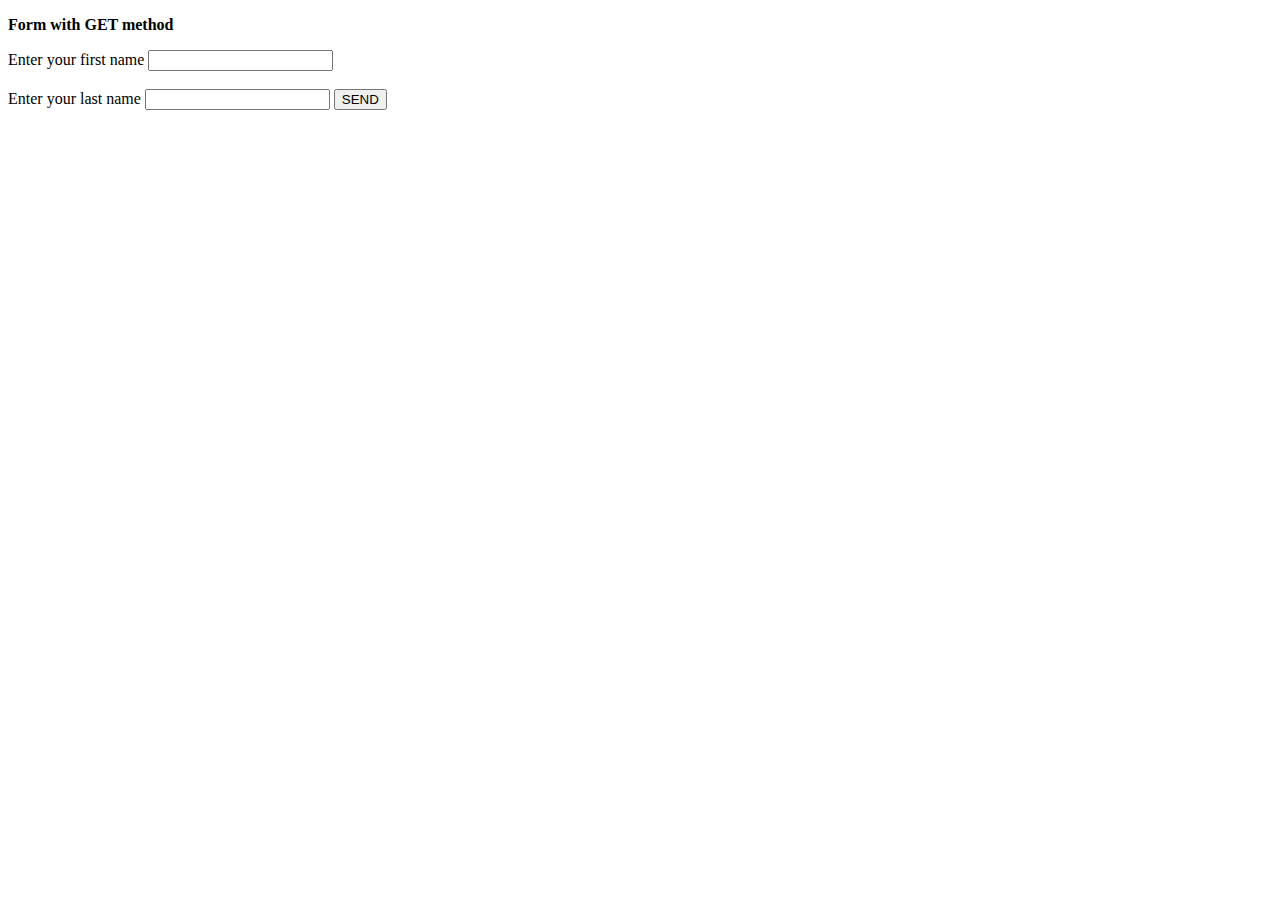
==== formGETmethod.html @ 95e697ea "Create formGETmethod.html" ====
<!DOCTYPE html>
<html>
    <head>
        <meta charset="UTF-8">
        <title>GET form</title>
    </head>
    <body>

        <p><b>Form with GET method</b></p>

        <form action="/address.php" method="get">
            <label>Enter your first name</label>
            <input type="text" id="clientFirstName" name="clientFirstName">
            <br>
            <br>
            <label>Enter your last name</label>
            <input type="text" id="clientLastName" name="clientLastName">

            <button type="submit">SEND</button>
        </form>
    </body>
</html>
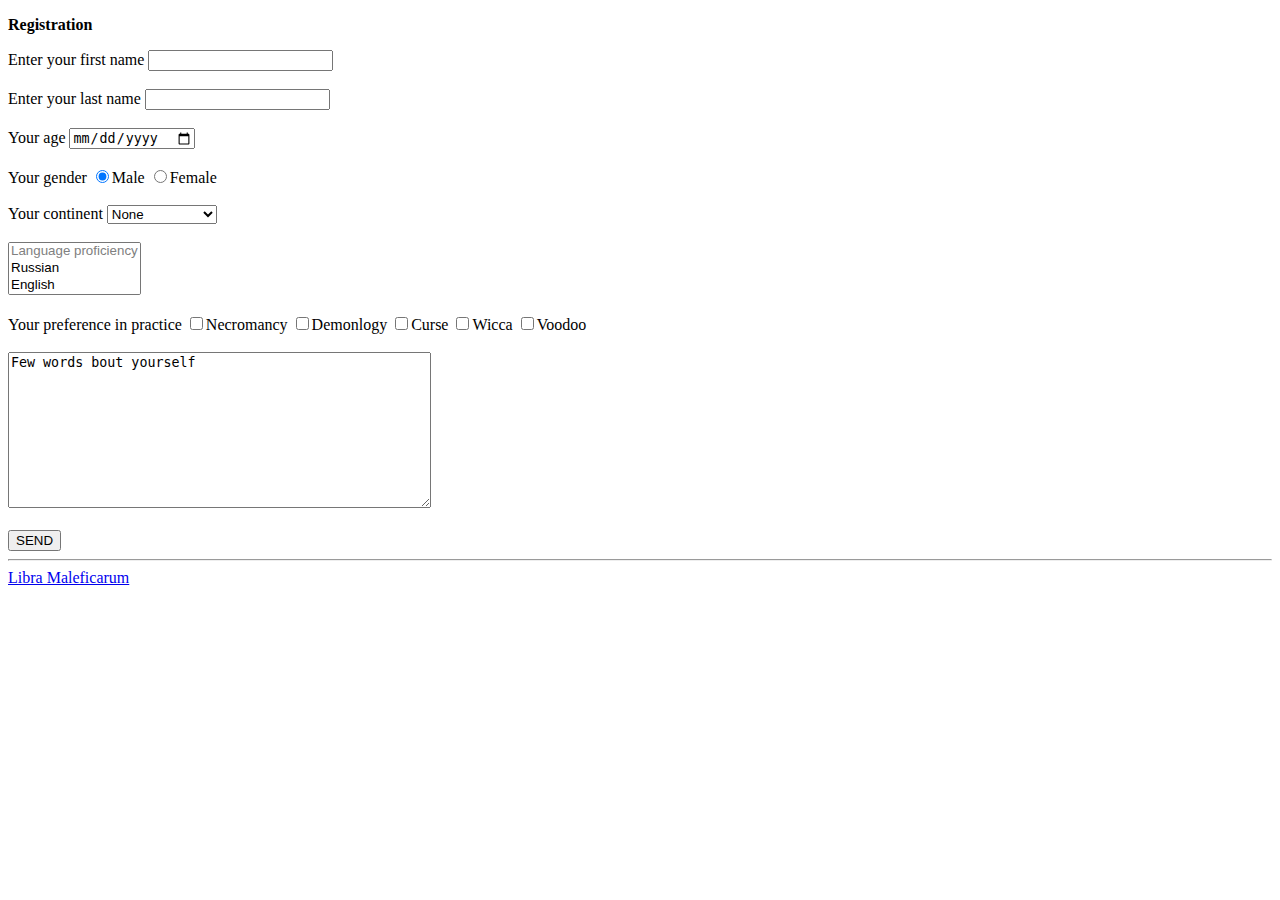
==== commit bcf47f78: "Change formGETmethod.html.html" ====
--- a/formGETmethod.html
+++ b/formGETmethod.html
@@ -1,22 +1,78 @@
 <!DOCTYPE html>
 <html>
-    <head>
-        <meta charset="UTF-8">
-        <title>GET form</title>
-    </head>
-    <body>
+<head>
+    <meta charset="UTF-8">
+    <title>GET form</title>
+</head>
+<body>
 
-        <p><b>Form with GET method</b></p>
+<p><b>Registration</b></p>
 
-        <form action="/address.php" method="get">
-            <label>Enter your first name</label>
-            <input type="text" id="clientFirstName" name="clientFirstName">
-            <br>
-            <br>
-            <label>Enter your last name</label>
-            <input type="text" id="clientLastName" name="clientLastName">
-
-            <button type="submit">SEND</button>
-        </form>
-    </body>
+<form action="/address.php" method="get">
+    <label for="clientFirstName">Enter your first name</label>
+    <input type="text" id="clientFirstName" name="clientFirstName">
+    <br>
+    <br>
+    <label for="clientLastName">Enter your last name</label>
+    <input type="text" id="clientLastName" name="clientLastName">
+    <br>
+    <br>
+    <label>Your age</label>
+    <input type="date" datafld="date" name="date">
+    <br>
+    <br>
+    <label>Your gender</label>
+    <input checked type="radio" name="gender" value="rad1">Male
+    <input type="radio" name="gender" value="rad2">Female
+    <br>
+    <br>
+    <label>Your continent</label>
+    <select>
+        <option>None</option>
+        <option>Eurasia</option>
+        <option>Africa</option>
+        <option>North America</option>
+        <option>South America</option>
+        <option>Australia</option>
+        <option>Antarctica</option>
+    </select>
+    <br>
+    <br>
+    <select size="3" multiple name="language[]">
+        <option disabled value="Language proficiency">Language proficiency</option>
+        <option value="Russian">Russian</option>
+        <option value="English">English</option>
+        <option value="German">German</option>
+        <option value="Latin">Latin</option>
+        <option value="Greek">Greek</option>
+        <option value="Sumerian">Sumerian</option>
+        <option value="Another language">Another language</option>
+    </select>
+    <br>
+    <br>
+    <label>Your preference in practice
+        <input type="checkbox" name="Preference1" id="check1" value="check1">Necromancy
+    </label>
+    <label>
+        <input type="checkbox" name="Preference2" id="check2" value="check2">Demonlogy
+    </label>
+    <label>
+        <input type="checkbox" name="Preference3" id="check3" value="check3">Curse
+    </label>
+    <label>
+        <input type="checkbox" name="Preference4" id="check4" value="check4">Wicca
+    </label>
+    <label>
+        <input type="checkbox" name="Preference5" id="check5" value="check5">Voodoo
+    </label>
+    <br>
+    <br>
+    <textarea rows="10" cols="50" name="textField" required>Few words bout yourself</textarea>
+    <br>
+    <br>
+    <button type="submit">SEND</button>
+    <hr/>
+    <a target="_blank" href="https://github.com/Art9Mor">Libra Maleficarum</a>
+</form>
+</body>
 </html>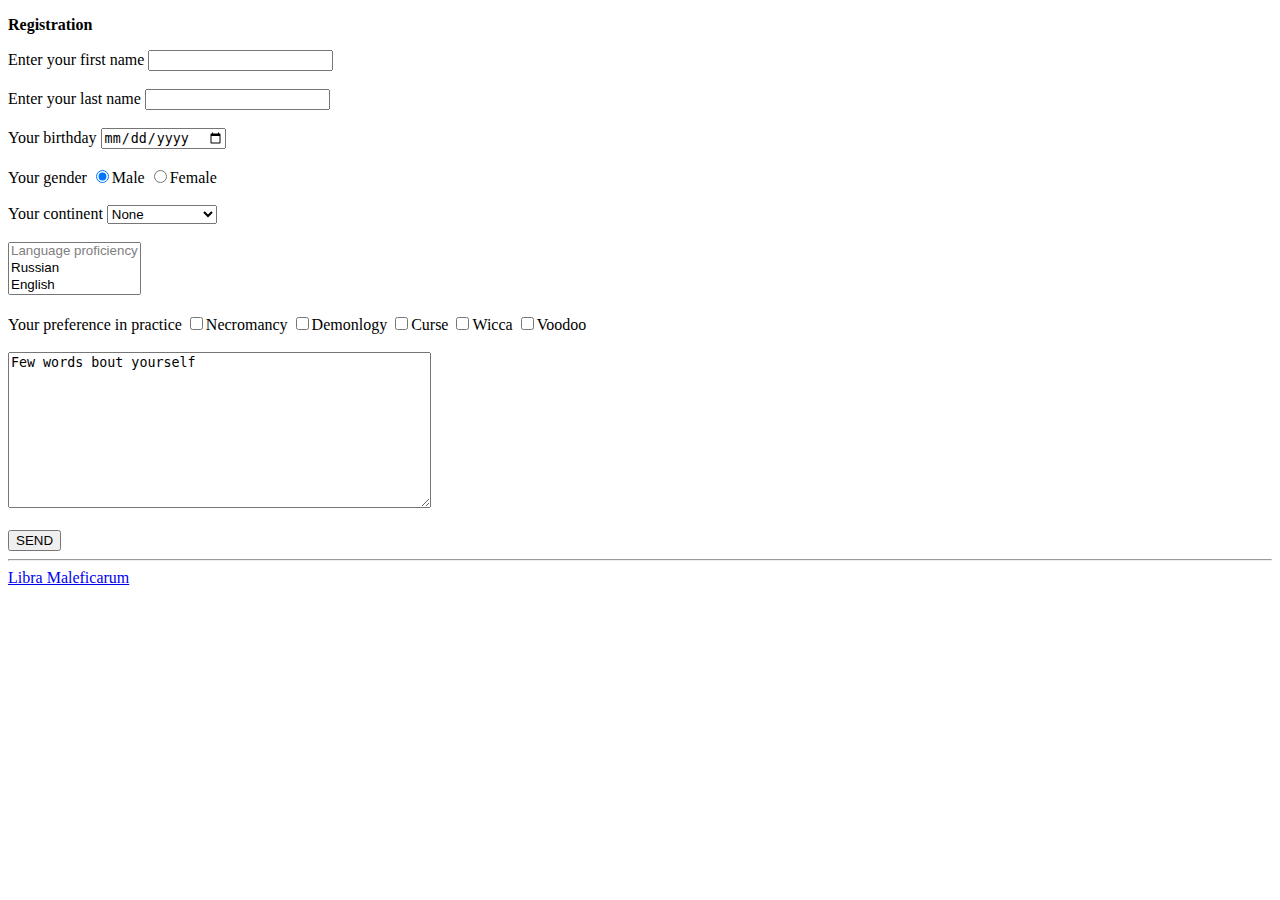
==== commit 38fb620e: "Change form(G/P)method.html" ====
--- a/formGETmethod.html
+++ b/formGETmethod.html
@@ -17,24 +17,27 @@
     <input type="text" id="clientLastName" name="clientLastName">
     <br>
     <br>
-    <label>Your age</label>
+    <label>Your birthday</label>
     <input type="date" datafld="date" name="date">
     <br>
     <br>
-    <label>Your gender</label>
-    <input checked type="radio" name="gender" value="rad1">Male
-    <input type="radio" name="gender" value="rad2">Female
+    <label>Your gender
+    <input checked type="radio" name="gender" value="Male" id="mGen">Male
+    </label>
+    <label>
+    <input type="radio" name="gender" value="Female" id="fGen">Female
+    </label>
     <br>
     <br>
     <label>Your continent</label>
-    <select>
-        <option>None</option>
-        <option>Eurasia</option>
-        <option>Africa</option>
-        <option>North America</option>
-        <option>South America</option>
-        <option>Australia</option>
-        <option>Antarctica</option>
+    <select size="1" name="continent">
+        <option value="None">None</option>
+        <option value="Eurasia">Eurasia</option>
+        <option value="Africa">Africa</option>
+        <option value="North America">North America</option>
+        <option value="South America">South America</option>
+        <option value="Australia">Australia</option>
+        <option value="Antarctica">Antarctica</option>
     </select>
     <br>
     <br>
@@ -51,19 +54,19 @@
     <br>
     <br>
     <label>Your preference in practice
-        <input type="checkbox" name="Preference1" id="check1" value="check1">Necromancy
+        <input type="checkbox" name="Preference1" id="check1" value="Necromancy">Necromancy
     </label>
     <label>
-        <input type="checkbox" name="Preference2" id="check2" value="check2">Demonlogy
+        <input type="checkbox" name="Preference2" id="check2" value="Demonlogy">Demonlogy
     </label>
     <label>
-        <input type="checkbox" name="Preference3" id="check3" value="check3">Curse
+        <input type="checkbox" name="Preference3" id="check3" value="Curse">Curse
     </label>
     <label>
-        <input type="checkbox" name="Preference4" id="check4" value="check4">Wicca
+        <input type="checkbox" name="Preference4" id="check4" value="Wicca">Wicca
     </label>
     <label>
-        <input type="checkbox" name="Preference5" id="check5" value="check5">Voodoo
+        <input type="checkbox" name="Preference5" id="check5" value="Voodoo">Voodoo
     </label>
     <br>
     <br>
@@ -72,7 +75,7 @@
     <br>
     <button type="submit">SEND</button>
     <hr/>
-    <a target="_blank" href="https://github.com/Art9Mor">Libra Maleficarum</a>
+    <a target="_blank" href="http://localhost:63342/HTML-Test/index.html?_ijt=fer4hed3gjebblmaesv7f3kiep&_ij_reload=RELOAD_ON_SAVE">Libra Maleficarum</a>
 </form>
 </body>
 </html>